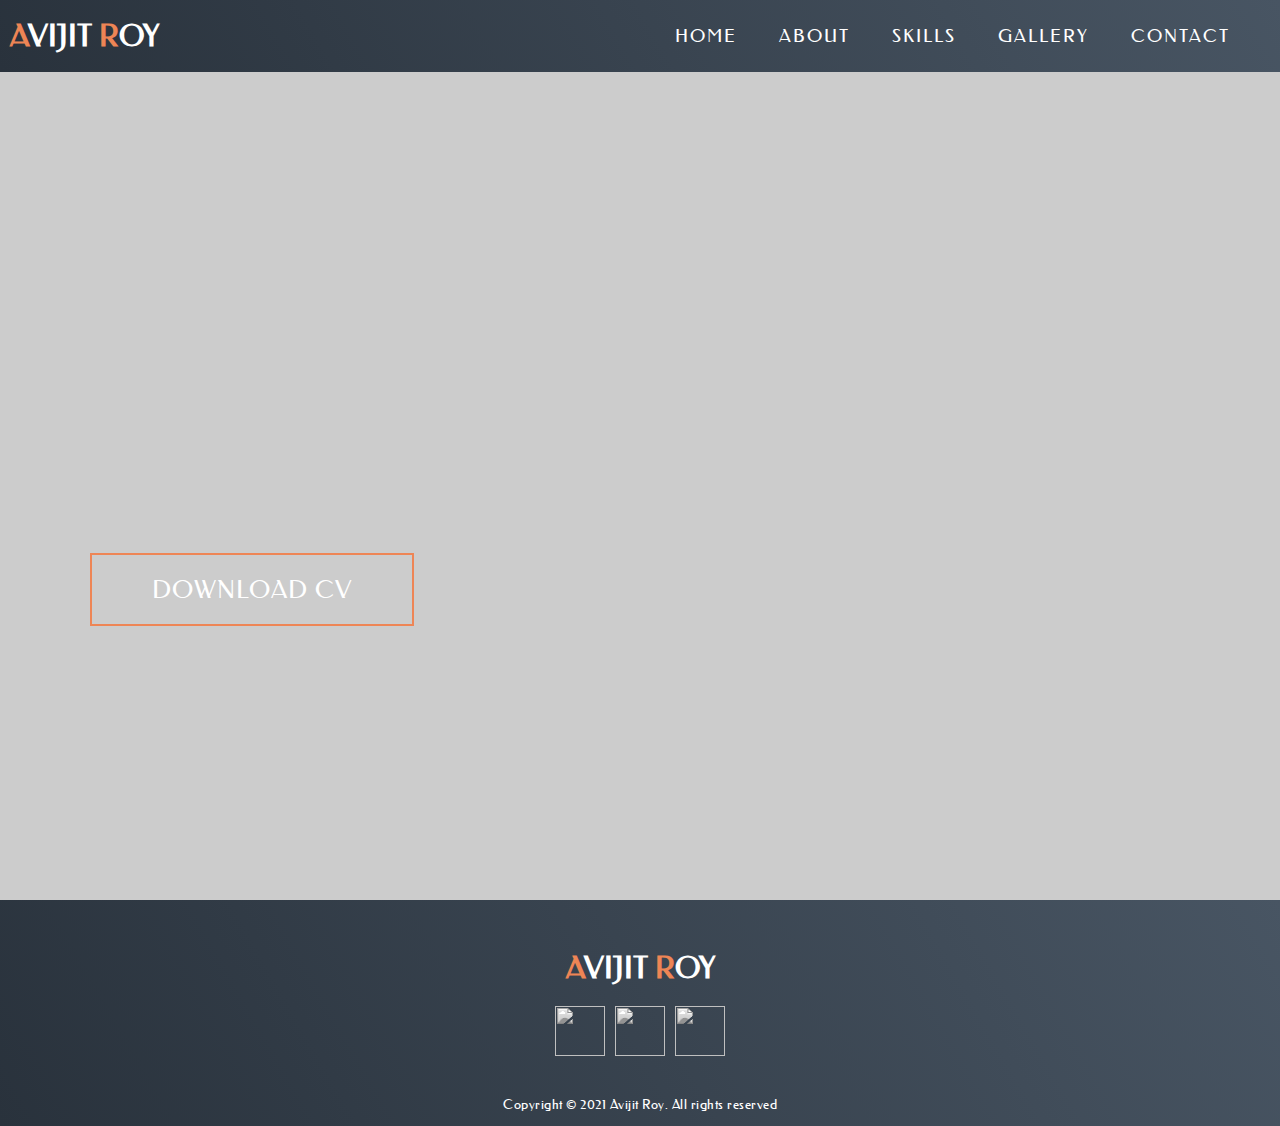
==== index.html @ a76f9ccc "Full Portfolio added" ====
<!DOCTYPE html>
<html lang="en">

<head>
  <meta charset="UTF-8">
  <meta name="viewport" content="width=device-width, initial-scale=1.0">
  <link rel="stylesheet" href="style.css">
  <title>Avijit Roy</title>
</head>

<body>
  <section id="header">
    <div class="header container">
      <div class="nav-bar">
        <div class="brand">
          <a href="index.html">
            <h1><span>A</span>vijit <span>R</span>oy</h1>
          </a>
        </div>
        <div class="nav-list">
          <ul>
            <li><a href="index.html" data-after="Home">Home</a></li>
            <li><a href="about.html" data-after="About">About</a></li>
            <li><a href="skills.html" data-after="Skills">Skills</a></li>
            <li><a href="gallery.html" data-after="Gallery">Gallery</a></li>
            <li><a href="contact.html" data-after="Contact">Contact</a></li>
          </ul>
        </div>
      </div>
    </div>
  </section>

  <section id="hero">
    <div class="hero container">
      <div>
        <h1>Hello, <span></span></h1>
        <h1>I am <span></span></h1>
        <h1>Avijit Roy <span></span></h1>
        <a href="#" type="button" class="cta">Download CV</a>
      </div>
    </div>
  </section>
  <section id="footer">
    <div class="footer container">
      <div class="brand">
        <h1><span>A</span>vijit <span>R</span>oy</h1>
      </div>
      <h2></h2>
      <div class="social-icon">
        <div class="social-item">
          <a href="https://www.facebook.com/ankan.roy.50999/"><img src="https://img.icons8.com/bubbles/100/000000/facebook-new.png" /></a>
        </div>
        <div class="social-item">
          <a href="https://www.instagram.com/ankan_782/"><img src="https://img.icons8.com/bubbles/100/000000/instagram-new.png" /></a>
        </div>
        <div class="social-item">
          <a href="https://twitter.com/AvijitAnkan"><img src="https://img.icons8.com/bubbles/100/000000/twitter.png" /></a>
        </div>

      </div>
      <p>Copyright © 2021 Avijit Roy. All rights reserved</p>
    </div>
  </section>
</body>

</html>
---- style.css ----
@import url('https://fonts.googleapis.com/css2?family=Federo&display=swap');
* {
	padding: 0;
	margin: 0;
	box-sizing: border-box;
}
html {
	font-size: 10px;
	font-family: 'Federo', sans-serif;
	scroll-behavior: smooth;
}
a {
	text-decoration: none;
}
.container {
	min-height: 100vh;
	width: 100%;
	display: flex;
	align-items: center;
	justify-content: center;
}
img {
	height: 100%;
	width: 100%;
	object-fit: cover;
}
p {
	color: black;
	font-size: 1.4rem;
	margin-top: 5px;
	line-height: 2.5rem;
	font-weight: 300;
	letter-spacing: 0.05rem;
}
.section-title {
	font-size: 4rem;
	font-weight: 300;
	color: black;
	margin-bottom: 10px;
	text-transform: uppercase;
	letter-spacing: 0.2rem;
	text-align: center;
}
.section-title span {
	color: #EE8555;
}

.cta {
	display: inline-block;
	padding: 10px 30px;
	color: white;
	background-color: transparent;
	border: 2px solid #EE8555;
	font-size: 2rem;
	text-transform: uppercase;
	letter-spacing: 0.1rem;
	margin-top: 30px;
	transition: 0.3s ease;
	transition-property: background-color, color;
}
.cta:hover {
	color: white;
	background-color: #EE8555;
}
.brand h1 {
	font-size: 3rem;
	text-transform: uppercase;
	color: white;
}
.brand h1 span {
	color: #EE8555;
}


#header {
	position: fixed;
	z-index: 1000;
	left: 0;
	top: 0;
	width: 100vw;
	height: auto;
}
#header .header {
	min-height: 8vh;
	background-image: linear-gradient(60deg, #29323c 0%, #485563 100%);
	transition: 0.3s ease background-color;
}
#header .nav-bar {
	display: flex;
	align-items: center;
	justify-content: space-between;
	width: 100%;
	height: 100%;
	max-width: 1300px;
	padding: 0 10px;
}
#header .nav-list ul {
	list-style: none;
	position: absolute;
	background-color: rgb(31, 30, 30);
	width: 100vw;
	height: 100vh;
	left: 100%;
	top: 0;
	display: flex;
	flex-direction: column;
	justify-content: center;
	align-items: center;
	z-index: 1;
	overflow-x: hidden;
	transition: 0.5s ease left;
}
#header .nav-list ul.active {
	left: 0%;
}
#header .nav-list ul a {
	font-size: 2.5rem;
	font-weight: 500;
	letter-spacing: 0.2rem;
	text-decoration: none;
	color: white;
	text-transform: uppercase;
	padding: 20px;
	display: block;
}
#header .nav-list ul a::after {
	content: attr(data-after);
	position: absolute;
	top: 50%;
	left: 50%;
	transform: translate(-50%, -50%) scale(0);
	color: rgba(240, 248, 255, 0.021);
	font-size: 13rem;
	letter-spacing: 50px;
	z-index: -1;
	transition: 0.3s ease letter-spacing;
}
#header .nav-list ul li:hover a::after {
	transform: translate(-50%, -50%) scale(1);
	letter-spacing: initial;
}
#header .nav-list ul li:hover a {
	color: #EE8555;
}

#hero {
	background-image: url(./img/Front-sunset.jpeg);
	background-size: 100% 120%;
	background-position: center;
	position: relative;
	z-index: 1;
}
#hero::after {
	content: '';
	position: absolute;
	left: 0;
	top: 0;
	height: 100%;
	width: 100%;
	background-color: black;
	opacity: 0.2;
	z-index: -1;
}
#hero .hero {
	max-width: 1200px;
	margin: 0 auto;
	padding: 0 50px;
	justify-content: flex-start;
}
#hero h1 {
	display: block;
	width: fit-content;
	font-size: 4rem;
	position: relative;
	color: transparent;
	animation: text_reveal 0.5s ease forwards;
	animation-delay: 1s;
}
#hero h1:nth-child(1) {
	animation-delay: 1s;
}
#hero h1:nth-child(2) {
	animation-delay: 2s;
}
#hero h1:nth-child(3) {
	animation: text_reveal_name 0.5s ease forwards;
	animation-delay: 3s;
}
#hero h1 span {
	position: absolute;
	top: 0;
	left: 0;
	height: 100%;
	width: 0;
	background-color: #EE8555;
	animation: text_reveal_box 1s ease;
	animation-delay: 0.5s;
}
#hero h1:nth-child(1) span {
	animation-delay: 0.5s;
}
#hero h1:nth-child(2) span {
	animation-delay: 1.5s;
}
#hero h1:nth-child(3) span {
	animation-delay: 2.5s;
}


#services .services {
	flex-direction: column;
	text-align: center;
	max-width: 1500px;
	margin: 0 auto;
	padding: 100px 0;
}
#services .service-top {
	max-width: 500px;
	margin: 0 auto;
}
#services .service-bottom {
	display: flex;
	align-items: center;
	justify-content: center;
	flex-wrap: wrap;
	margin-top: 50px;
}
#services .service-item {
	flex-basis: 80%;
	display: flex;
	align-items: center;
	justify-content: center;
	flex-direction: column;
	padding: 30px;
	border-radius: 10px;
	background-size: cover;
	margin: 10px 5%;
	position: relative;
	z-index: 1;
	overflow: hidden;
}
#services .service-item::after {
	content: '';
	position: absolute;
	left: 0;
	top: 0;
	height: 100%;
	width: 100%;
	background-image: linear-gradient(60deg, #29323c 0%, #485563 100%);
	opacity: 0.9;
	z-index: -1;
}
#services .service-bottom .icon {
	height: 80px;
	width: 80px;
	margin-bottom: 20px;
}
#services .service-item h2 {
	font-size: 2rem;
	color: white;
	margin-bottom: 10px;
	text-transform: uppercase;
}
#services .service-item p {
	color: white;
	text-align: left;
}

#projects .projects {
	flex-direction: column;
	max-width: 1200px;
	margin: 0 auto;
	padding: 100px 0;
}
#projects .projects-header h1 {
	margin-bottom: 50px;
}
#projects .all-projects {
	display: flex;
	align-items: center;
	justify-content: center;
	flex-direction: column;
}
#projects .project-item {
	display: flex;
	align-items: center;
	justify-content: center;
	flex-direction: column;
	width: 80%;
	margin: 20px auto;
	overflow: hidden;
	border-radius: 10px;
}
#projects .project-info {
	padding: 30px;
	flex-basis: 50%;
	height: 100%;
	display: flex;
	align-items: flex-start;
	justify-content: center;
	flex-direction: column;
	background-image: linear-gradient(60deg, #29323c 0%, #485563 100%);
	color: white;
}
#projects .project-info h1 {
	font-size: 4rem;
	font-weight: 500;
}
#projects .project-info h2 {
	font-size: 1.8rem;
	font-weight: 500;
	margin-top: 10px;
}
#projects .project-info p {
	color: white;
}
#projects .project-img {
	flex-basis: 50%;
	height: 300px;
	overflow: hidden;
	position: relative;
}
#projects .project-img:after {
	content: '';
	position: absolute;
	left: 0;
	top: 0;
	height: 100%;
	width: 100%;
	background-image: linear-gradient(60deg, #29323c 0%, #485563 100%);
	opacity: 0.1;
}
#projects .project-img img {
	transition: 0.3s ease transform;
}
#projects .project-item:hover .project-img img {
	transform: scale(1.1);
}

#about .about {
	flex-direction: column-reverse;
	text-align: center;
	max-width: 1200px;
	margin: 0 auto;
	padding: 100px 20px;
}
#about .col-left {
	width: 250px;
	height: 360px;
}
#about .col-right {
	width: 100%;
}
#about .col-right h2 {
	font-size: 1.8rem;
	font-weight: 500;
	letter-spacing: 0.2rem;
	margin-bottom: 10px;
}
#about .col-right p {
	margin-bottom: 20px;
}
#about .col-right .cta {
	color: black;
	margin-bottom: 50px;
	padding: 10px 20px;
	font-size: 2rem;
}
#about .col-left .about-img {
	height: 100%;
	width: 100%;
	position: relative;
	border: 10px solid white;
}
#about .col-left .about-img::after {
	content: '';
	position: absolute;
	left: -33px;
	top: 19px;
	height: 98%;
	width: 98%;
	border: 7px solid #EE8555;
	z-index: -1;
}
/* End About Section */

/* contact Section */
#contact .contact {
	flex-direction: column;
	max-width: 1200px;
	margin: 0 auto;
	width: 90%;
}
#contact .contact-items {
	/* max-width: 400px; */
	width: 100%;
}
#contact .contact-item {
	width: 80%;
	padding: 20px;
	text-align: center;
	border-radius: 10px;
	padding: 30px;
	margin: 30px;
	display: flex;
	justify-content: center;
	align-items: center;
	flex-direction: column;
	box-shadow: 0px 0px 18px 0 #0000002c;
	transition: 0.3s ease box-shadow;
}
#contact .contact-item:hover {
	box-shadow: 0px 0px 5px 0 #0000002c;
}
#contact .icon {
	width: 70px;
	margin: 0 auto;
	margin-bottom: 10px;
}
#contact .contact-info h1 {
	font-size: 2.5rem;
	font-weight: 500;
	margin-bottom: 5px;
}
#contact .contact-info h2 {
	font-size: 1.3rem;
	line-height: 2rem;
	font-weight: 500;
}

#footer {
	background-image: linear-gradient(60deg, #29323c 0%, #485563 100%);
}
#footer .footer {
	min-height: 200px;
	flex-direction: column;
	padding-top: 50px;
	padding-bottom: 10px;
}
#footer h2 {
	color: white;
	font-weight: 500;
	font-size: 1.8rem;
	letter-spacing: 0.1rem;
	margin-top: 10px;
	margin-bottom: 10px;
}
#footer .social-icon {
	display: flex;
	margin-bottom: 30px;
}
#footer .social-item {
	height: 50px;
	width: 50px;
	margin: 0 5px;
}
#footer .social-item img {
	filter: grayscale(1);
	transition: 0.3s ease filter;
}
#footer .social-item:hover img {
	filter: grayscale(0);
}
#footer p {
	color: white;
	font-size: 1.3rem;
}

@keyframes text_reveal_box {
	50% {
		width: 100%;
		left: 0;
	}
	100% {
		width: 0;
		left: 100%;
	}
}
@keyframes text_reveal {
	100% {
		color: white;
	}
}
@keyframes text_reveal_name {
	100% {
		color: #EE8555;
		font-weight: 500;
	}
}


@media (max-width: 767px){
	#header .nav-list ul {
		position: initial;
		display: block;
		height: auto;
		width: fit-content;
		padding-right: 10px;
		background-color: transparent;
	}
	#header .nav-list ul li {
		display: inline-block;
	}
	#header .nav-list ul li a {
		font-size: 1.1rem;
		padding: 5px;
	}
	#header .nav-list ul a:after {
		display: none;
	}
	.brand a h1{
		font-size: 20px;
	}
}

@media only screen and (min-width: 768px) {
	.cta {
		font-size: 2.5rem;
		padding: 20px 60px;
	}
	h1.section-title {
		font-size: 6rem;
	}
	
	#header .nav-list ul {
		position: initial;
		display: block;
		height: auto;
		width: fit-content;
		padding-right: 20px;
		background-color: transparent;
	}
	#header .nav-list ul li {
		display: inline-block;
	}
	#header .nav-list ul li a {
		font-size: 1.3rem;
	}
	#header .nav-list ul a:after {
		display: none;
	}
	
	#hero h1 {
		font-size: 7rem;
	}
	
	#services .service-bottom .service-item {
		flex-basis: 45%;
		margin: 2.5%;
		height: 250px;
	}
	
	#projects .project-item {
		flex-direction: row;
	}
	#projects .project-item:nth-child(even) {
		flex-direction: row-reverse;
	}
	#projects .project-item {
		height: 400px;
		margin: 0;
		width: 100%;
		border-radius: 0;
	}
	#projects .all-projects .project-info {
		height: 100%;
	}
	#projects .all-projects .project-img {
		height: 100%;
	}
	
	#about .about {
		flex-direction: row;
	}
	#about .col-left {
		width: 600px;
		height: 400px;
		padding-left: 60px;
	}
	#about .about .col-left .about-img::after {
		left: -45px;
		top: 34px;
		height: 98%;
		width: 98%;
		border: 10px solid #EE8555;
	}
	#about .col-right {
		text-align: left;
		padding: 30px;
	}
	#about .col-right h1 {
		text-align: left;
	}
	
	#contact .contact {
		flex-direction: column;
		padding: 100px 0;
		align-items: center;
		justify-content: center;
		min-width: 20vh;
	}
	#contact .contact-items {
		width: 100%;
		display: flex;
		flex-direction: row;
		justify-content: space-evenly;
		margin: 0;
	}
	#contact .contact-item {
		width: 30%;
		margin: 0;
		flex-direction: row;
	}
	#contact .contact-item .icon {
		height: 100px;
		width: 100px;
	}
	#contact .contact-item .icon img {
		object-fit: contain;
	}
	#contact .contact-item .contact-info {
		width: 100%;
		text-align: left;
		padding-left: 20px;
	}
	
}

@media only screen and (min-width: 1200px) {
	
	#header .nav-list ul {
		position: initial;
		display: block;
		height: auto;
		width: fit-content;
		background-color: transparent;
	}
	#header .nav-list ul li {
		display: inline-block;
	}
	#header .nav-list ul li a {
		font-size: 1.8rem;
	}
	#header .nav-list ul a:after {
		display: none;
	}
	

	#services .service-bottom .service-item {
		flex-basis: 22%;
		margin: 1.5%;
	}
}
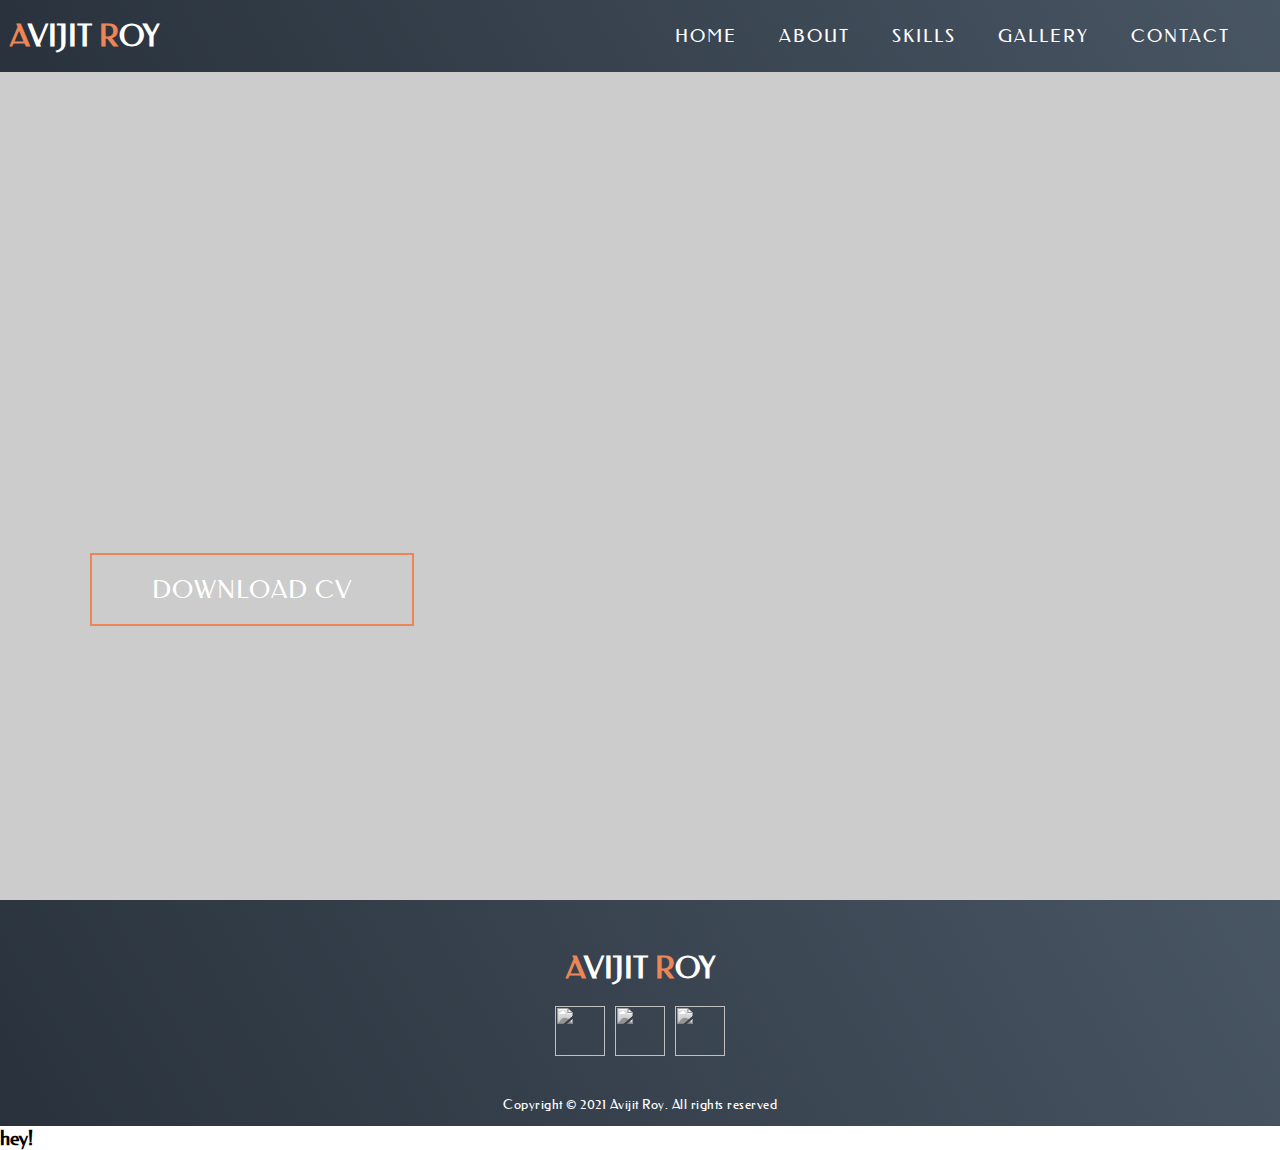
==== commit aa380018: "test" ====
--- a/index.html
+++ b/index.html
@@ -48,19 +48,23 @@
       <h2></h2>
       <div class="social-icon">
         <div class="social-item">
-          <a href="https://www.facebook.com/ankan.roy.50999/"><img src="https://img.icons8.com/bubbles/100/000000/facebook-new.png" /></a>
+          <a href="https://www.facebook.com/ankan.roy.50999/"><img
+              src="https://img.icons8.com/bubbles/100/000000/facebook-new.png" /></a>
         </div>
         <div class="social-item">
-          <a href="https://www.instagram.com/ankan_782/"><img src="https://img.icons8.com/bubbles/100/000000/instagram-new.png" /></a>
+          <a href="https://www.instagram.com/ankan_782/"><img
+              src="https://img.icons8.com/bubbles/100/000000/instagram-new.png" /></a>
         </div>
         <div class="social-item">
-          <a href="https://twitter.com/AvijitAnkan"><img src="https://img.icons8.com/bubbles/100/000000/twitter.png" /></a>
+          <a href="https://twitter.com/AvijitAnkan"><img
+              src="https://img.icons8.com/bubbles/100/000000/twitter.png" /></a>
         </div>
 
       </div>
       <p>Copyright © 2021 Avijit Roy. All rights reserved</p>
     </div>
   </section>
+  <h1>hey!</h1>
 </body>
 
 </html>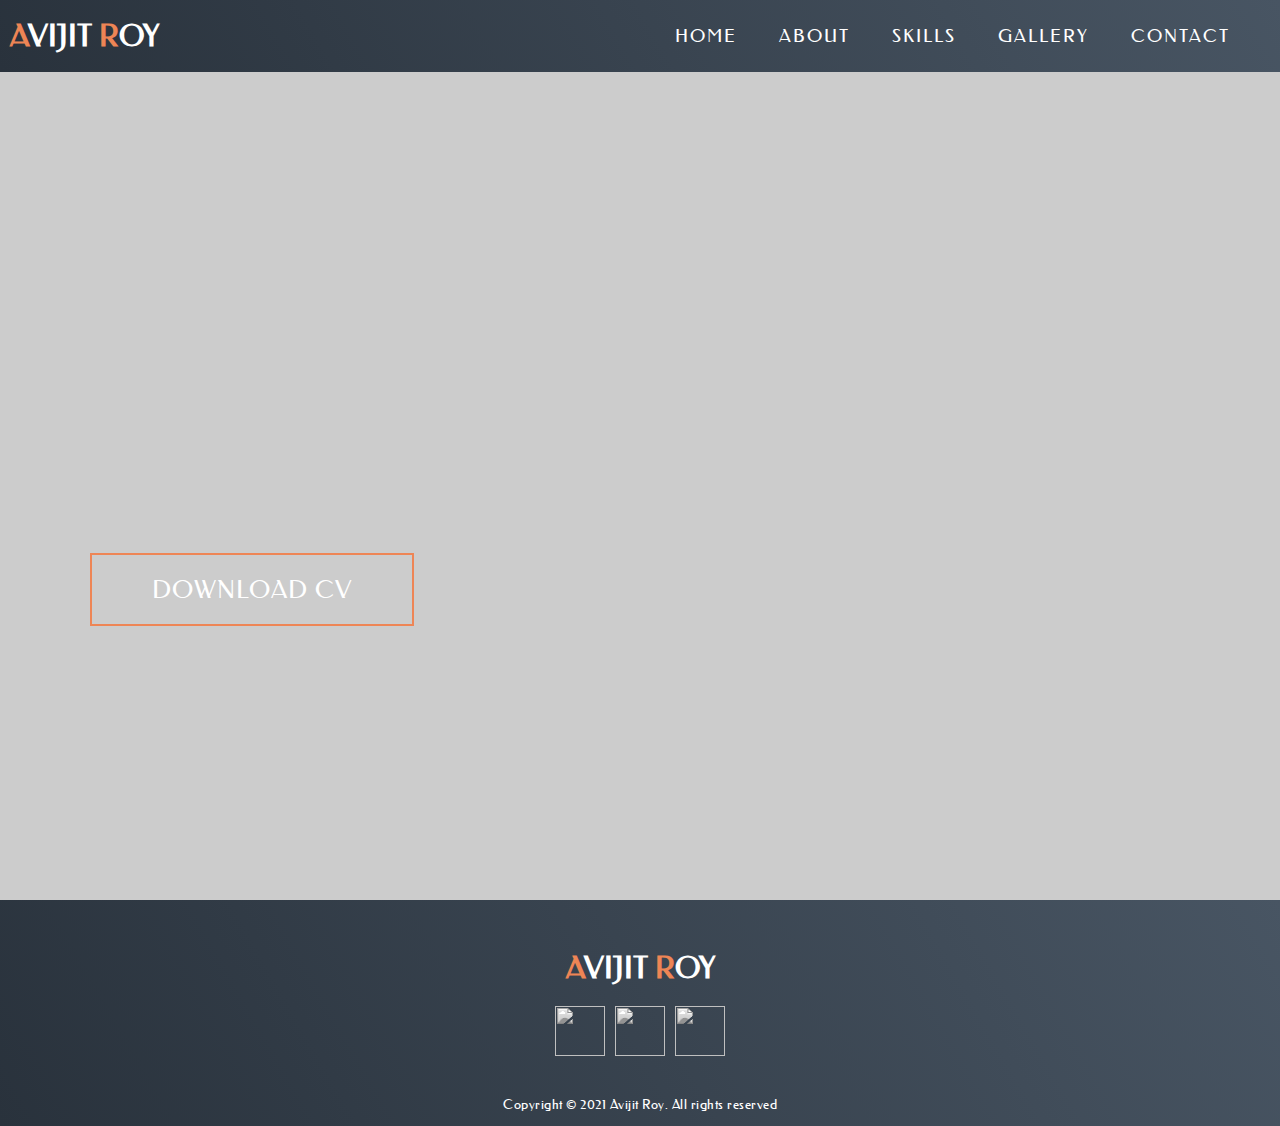
==== commit 7b81fcbc: "update" ====
--- a/index.html
+++ b/index.html
@@ -64,7 +64,6 @@
       <p>Copyright © 2021 Avijit Roy. All rights reserved</p>
     </div>
   </section>
-  <h1>hey!</h1>
 </body>
 
 </html>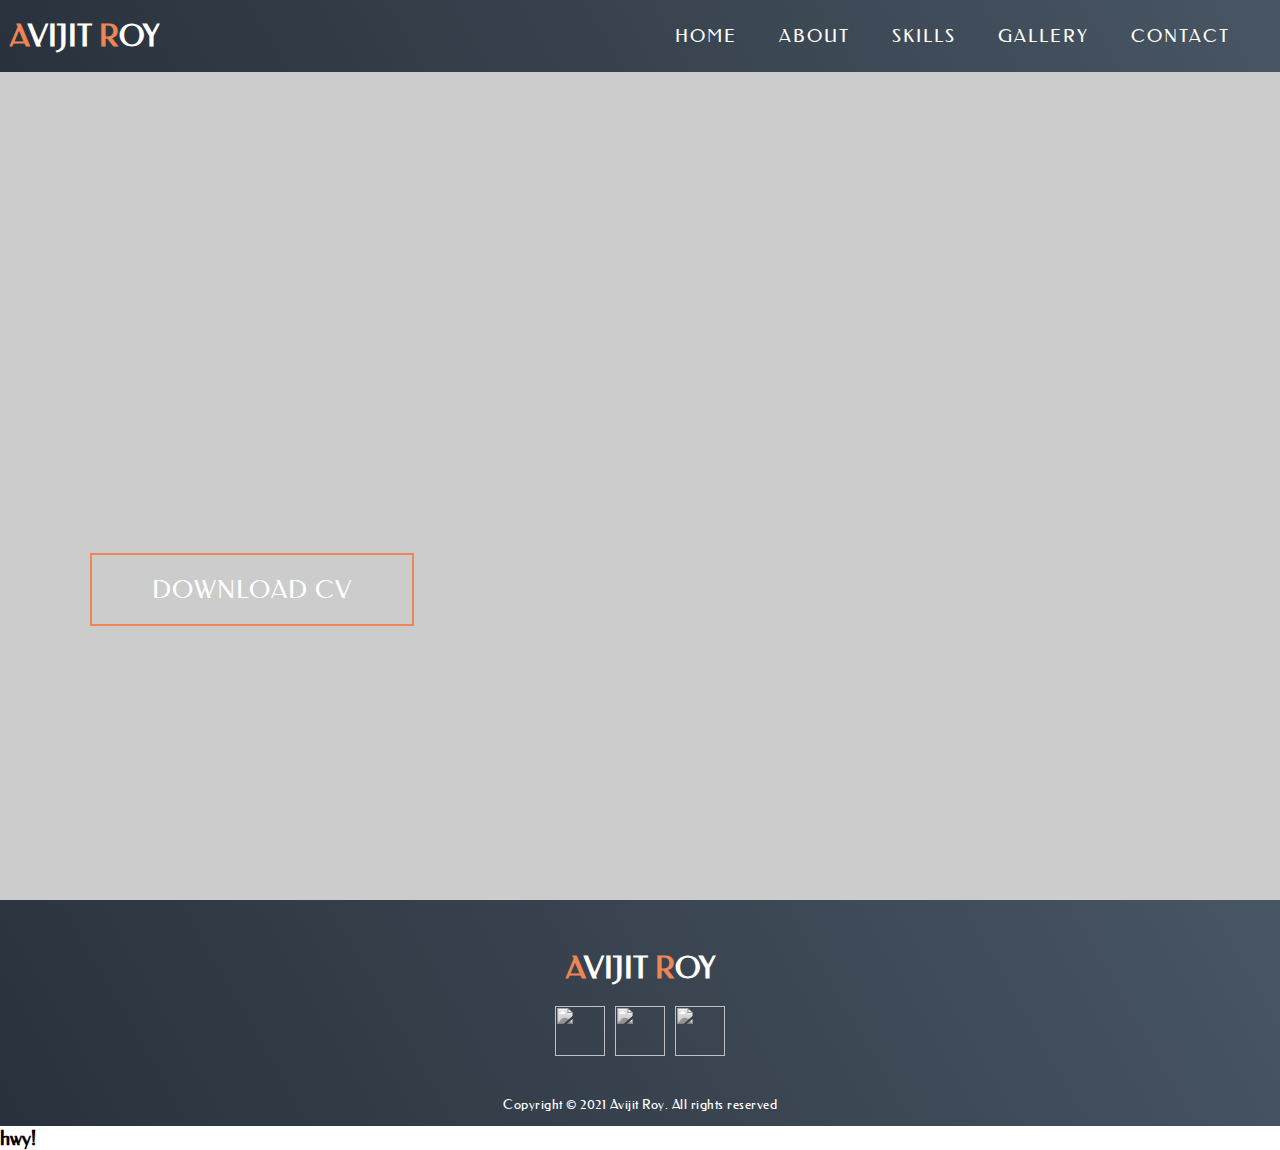
==== commit c7afaae1: "test in renaming folder name" ====
--- a/index.html
+++ b/index.html
@@ -64,6 +64,7 @@
       <p>Copyright © 2021 Avijit Roy. All rights reserved</p>
     </div>
   </section>
+  <h1>hwy!</h1>
 </body>
 
 </html>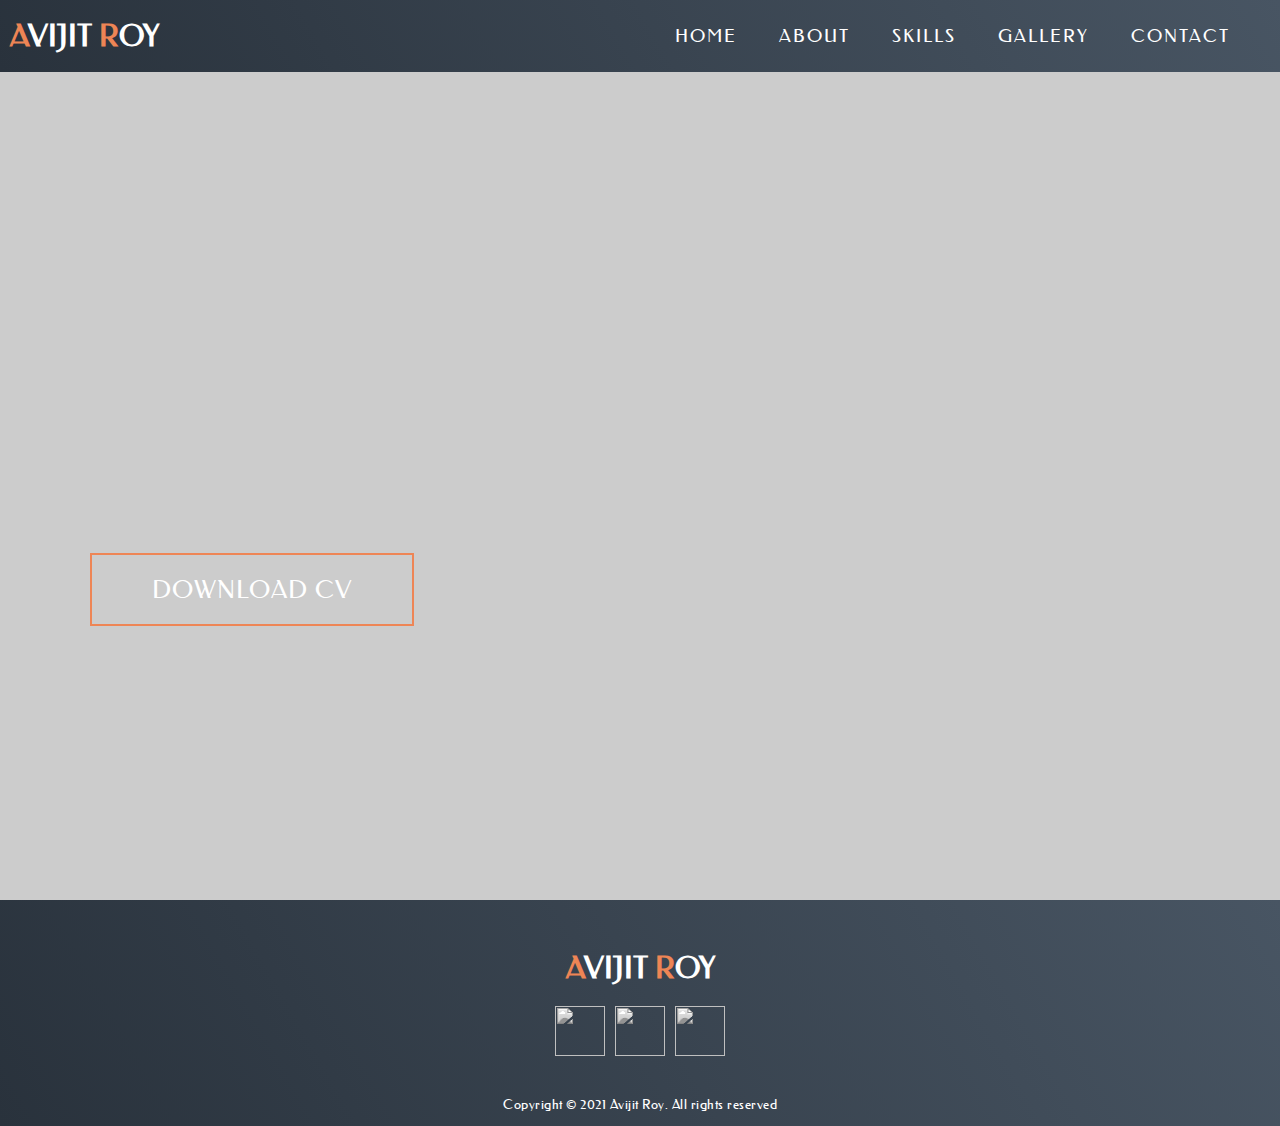
==== commit 6860101a: "test 2" ====
--- a/index.html
+++ b/index.html
@@ -64,7 +64,6 @@
       <p>Copyright © 2021 Avijit Roy. All rights reserved</p>
     </div>
   </section>
-  <h1>hwy!</h1>
 </body>
 
 </html>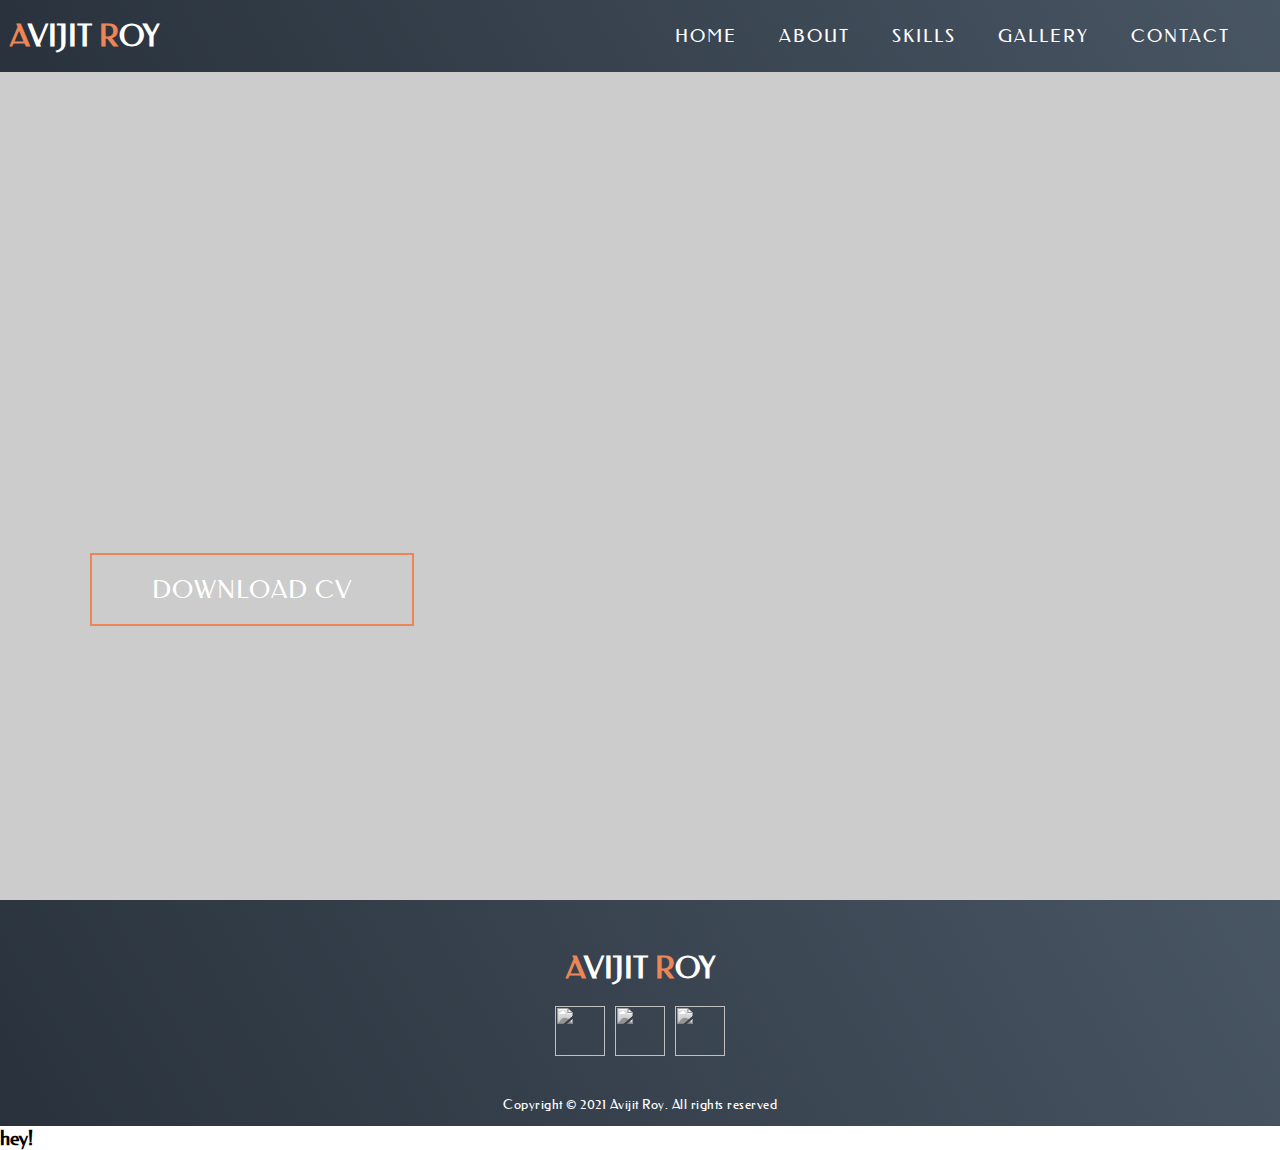
==== commit d97f5d10: "testing rename operation by changing git repo" ====
--- a/index.html
+++ b/index.html
@@ -64,6 +64,7 @@
       <p>Copyright © 2021 Avijit Roy. All rights reserved</p>
     </div>
   </section>
+  <h1>hey!</h1>
 </body>
 
 </html>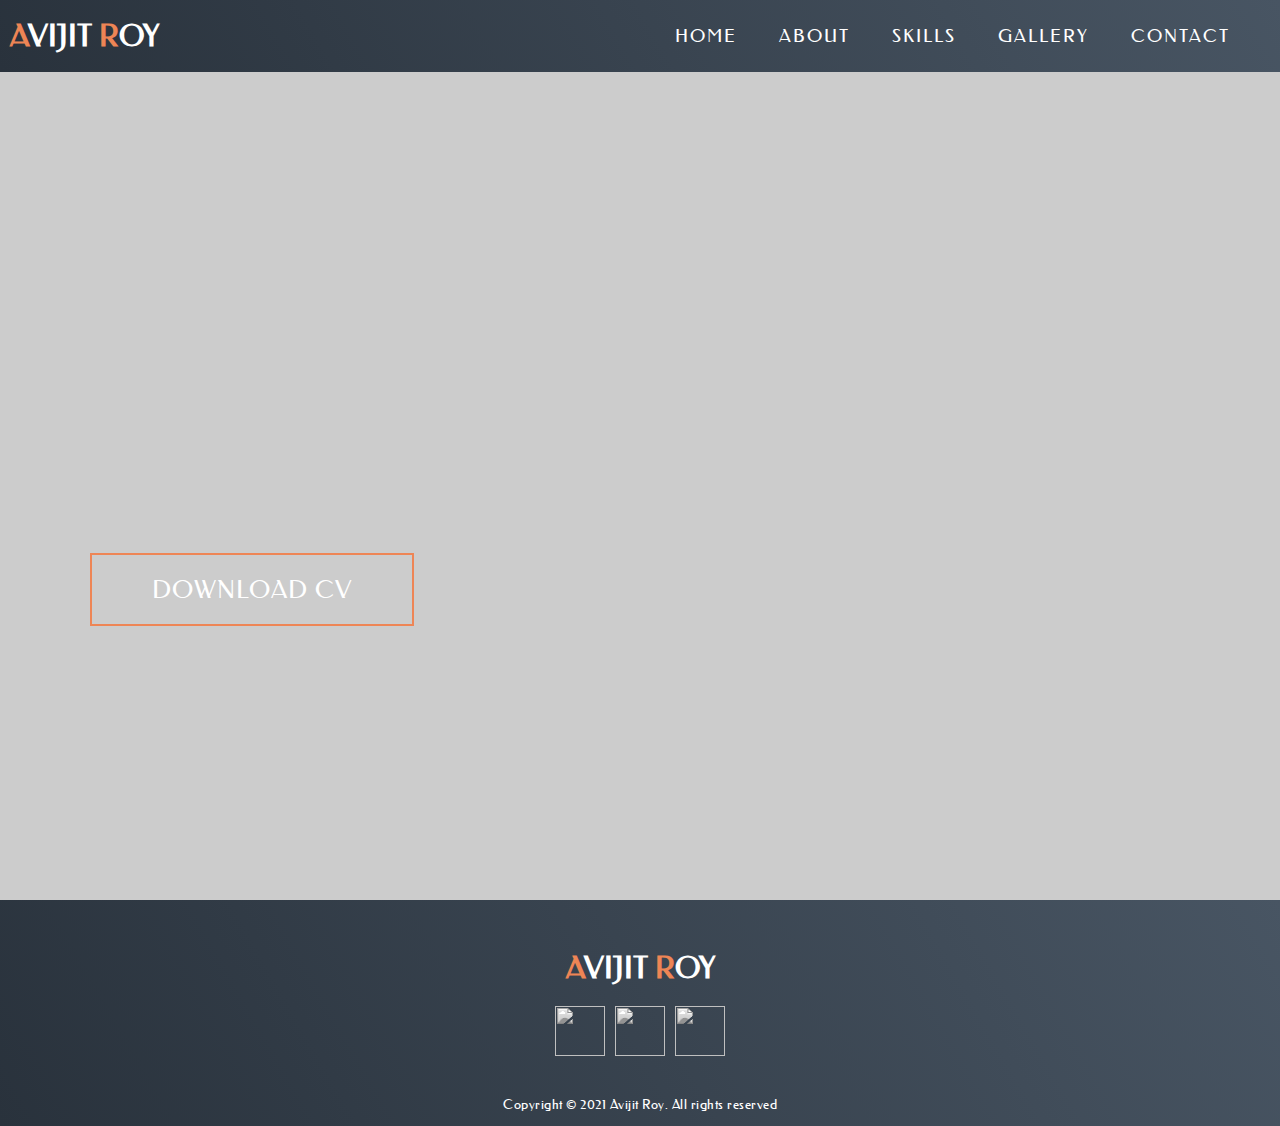
==== commit 9373d87f: "renaming problem solved" ====
--- a/index.html
+++ b/index.html
@@ -64,7 +64,6 @@
       <p>Copyright © 2021 Avijit Roy. All rights reserved</p>
     </div>
   </section>
-  <h1>hey!</h1>
 </body>
 
 </html>